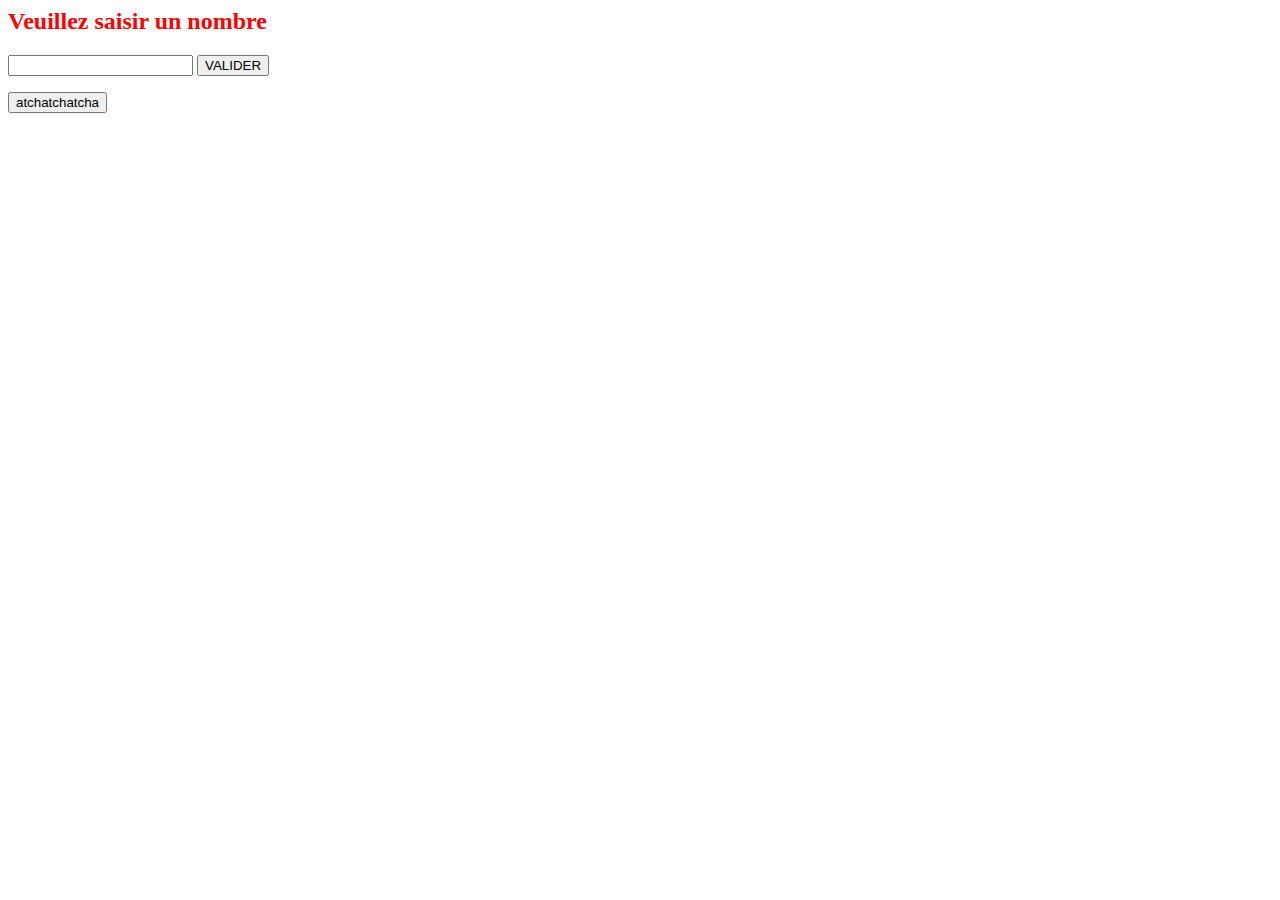
==== templates/index.html @ 22beb345 "hangmanWebTests" ====
<html>
   <head>
         <meta charset="UTF-8">
         <meta name="viewport" content="width=device-width, initial-scale=1.0">
         <link rel="stylesheet" href="../steady/style.css"> 
         <title> HANGMAN </title>
   </head>


   <body>
      

      <h1>   <title> HANGMAN </title>   </h1>
      <h2>   Veuillez saisir un nombre  </h2>
      <form action="/page2" method="post">
         <input type="number" name="nombre" value = "salut">
         <input type="submit" value = "VALIDER">
      </form>

      <input type = "button" name = "test" VALUE = "atchatchatcha" onclick="window.location.href = 'page2'">

      
      
   </body>
</html>
---- steady/style.css ----
body {
    color: rgb(255, 0, 0);
}

h1 {
    color: rgb(0, 0, 255);
}
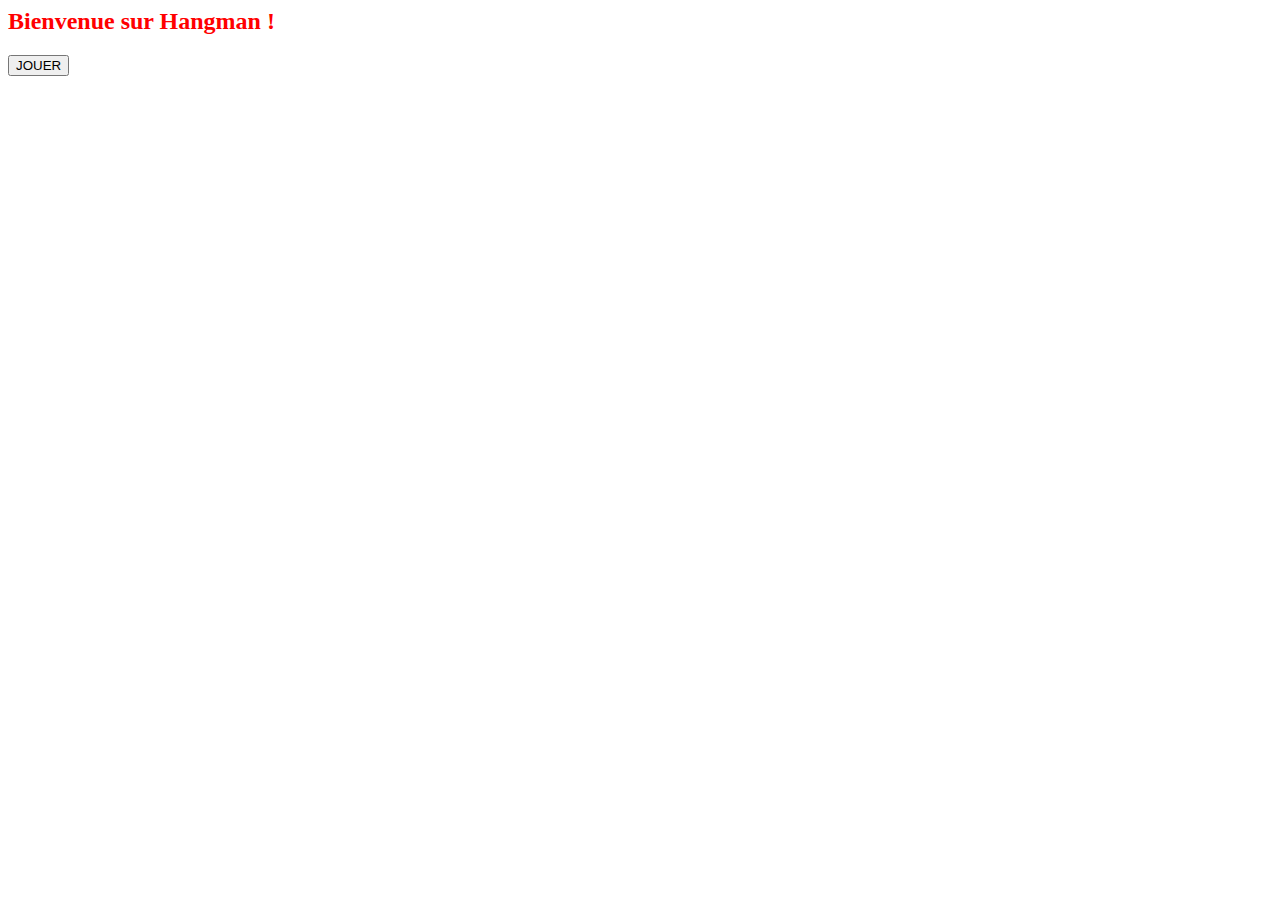
==== commit 07a7474e: "début hangman" ====
--- a/templates/index.html
+++ b/templates/index.html
@@ -11,13 +11,14 @@
       
 
       <h1>   <title> HANGMAN </title>   </h1>
-      <h2>   Veuillez saisir un nombre  </h2>
-      <form action="/page2" method="post">
-         <input type="number" name="nombre" value = "salut">
-         <input type="submit" value = "VALIDER">
+      <h2>   Bienvenue sur Hangman !  </h2>
+      <!--
+      <form action="/page2" method="post">!>
+         <input type="submit" value = "JOUER !!!!">
       </form>
+      -->
 
-      <input type = "button" name = "test" VALUE = "atchatchatcha" onclick="window.location.href = 'page2'">
+      <input type = "button" name = "test" VALUE = "JOUER" onclick="window.location.href = 'page2'">
 
       
       
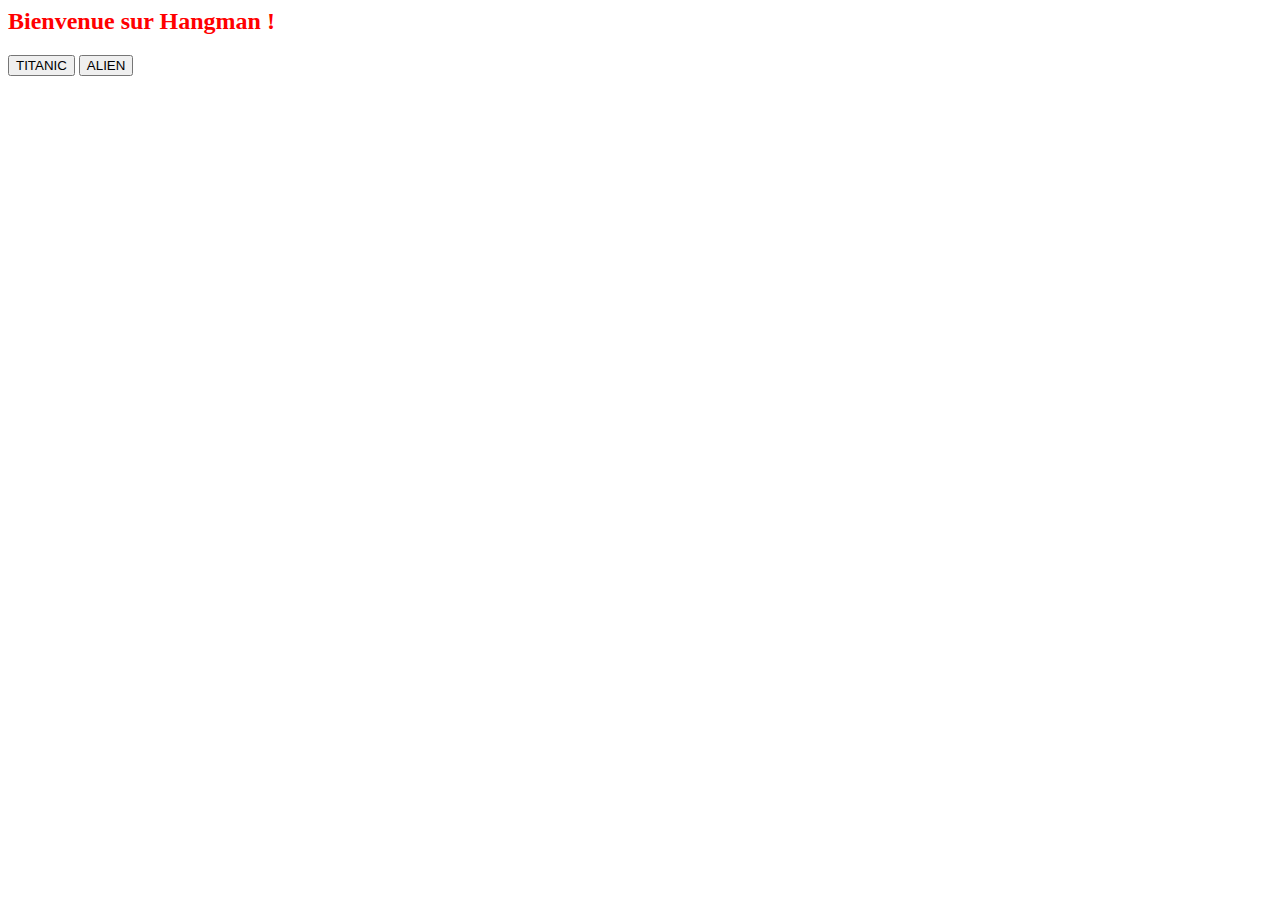
==== commit c59575be: "ajout win loose, films" ====
--- a/templates/index.html
+++ b/templates/index.html
@@ -18,7 +18,8 @@
       </form>
       -->
 
-      <input type = "button" name = "test" VALUE = "JOUER" onclick="window.location.href = 'page2'">
+      <input type = "button" name = "test" VALUE = "TITANIC" onclick="window.location.href = 'pageTitanic'">
+      <input type = "button" name = "test" VALUE = "ALIEN" onclick="window.location.href = 'pageAlien'">
 
       
       
